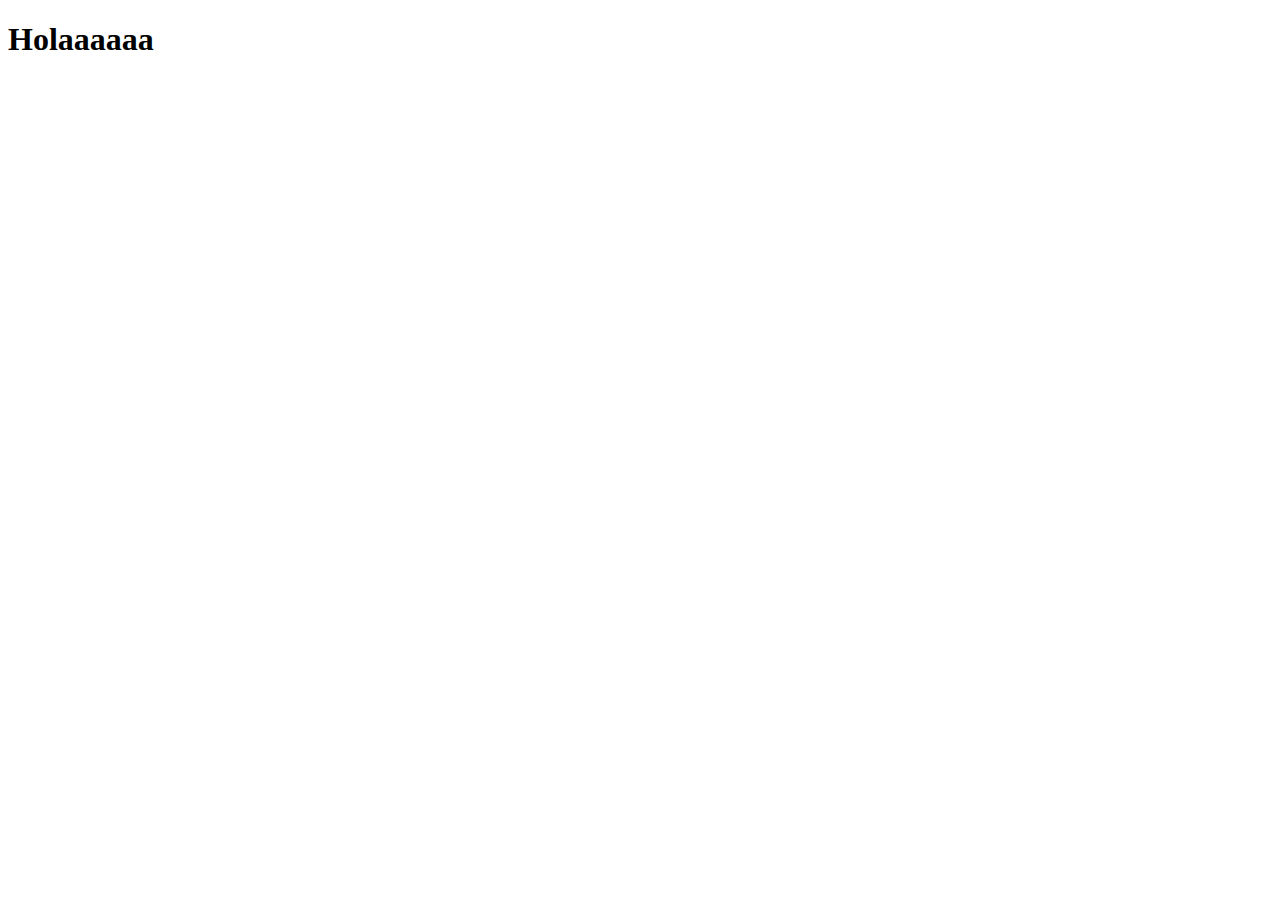
==== Index.html @ bf210839 "commit" ====
<!DOCTYPE html>
<html lang="en">
<head>
    <meta charset="UTF-8">
    <meta name="viewport" content="width=device-width, initial-scale=1.0">
    <title>Document</title>
</head>
<body>
    <h1>Holaaaaaa</h1>
</body>
</html>
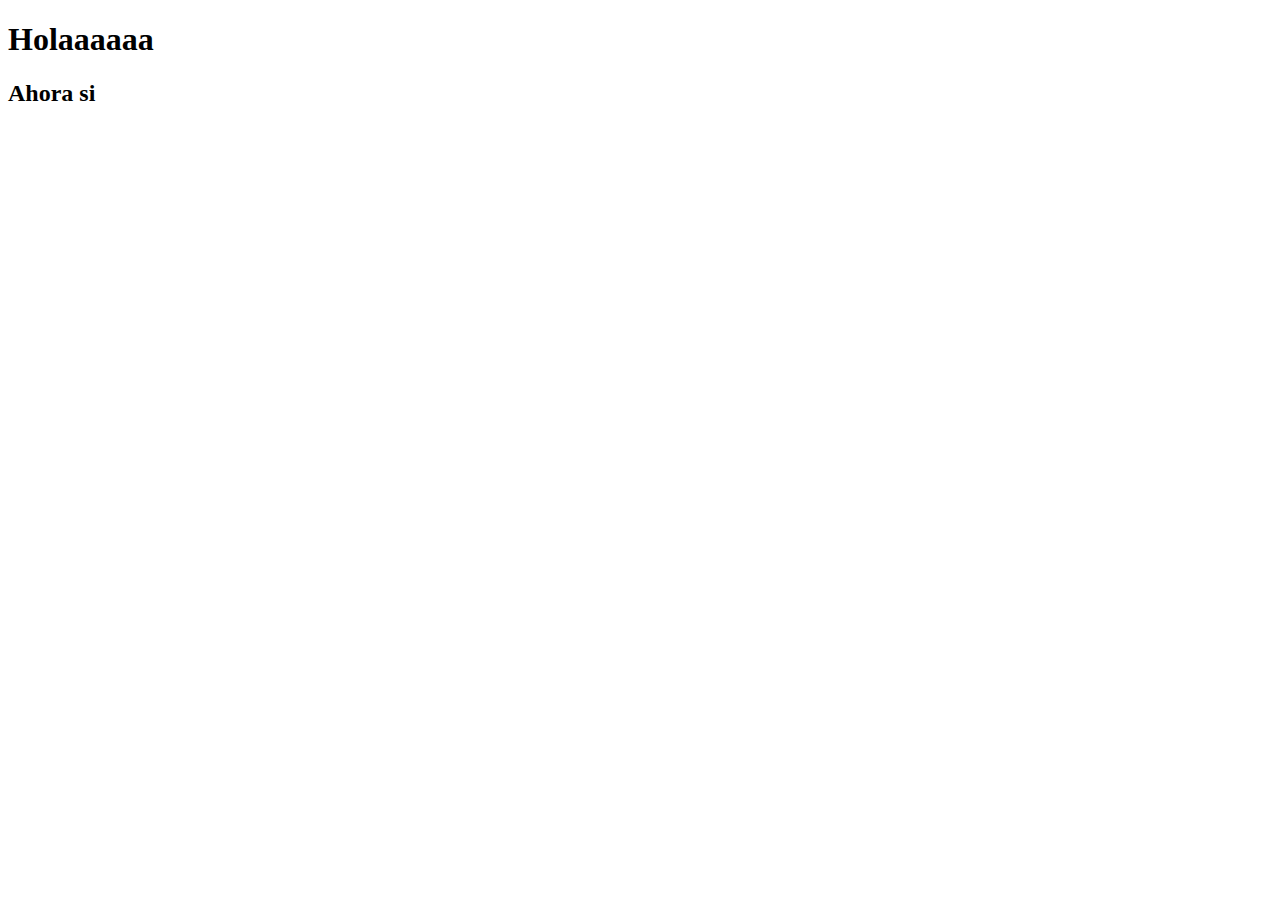
==== commit ad322de4: "commit" ====
--- a/Index.html
+++ b/Index.html
@@ -7,5 +7,6 @@
 </head>
 <body>
     <h1>Holaaaaaa</h1>
+    <h2>Ahora si</h2>
 </body>
 </html>